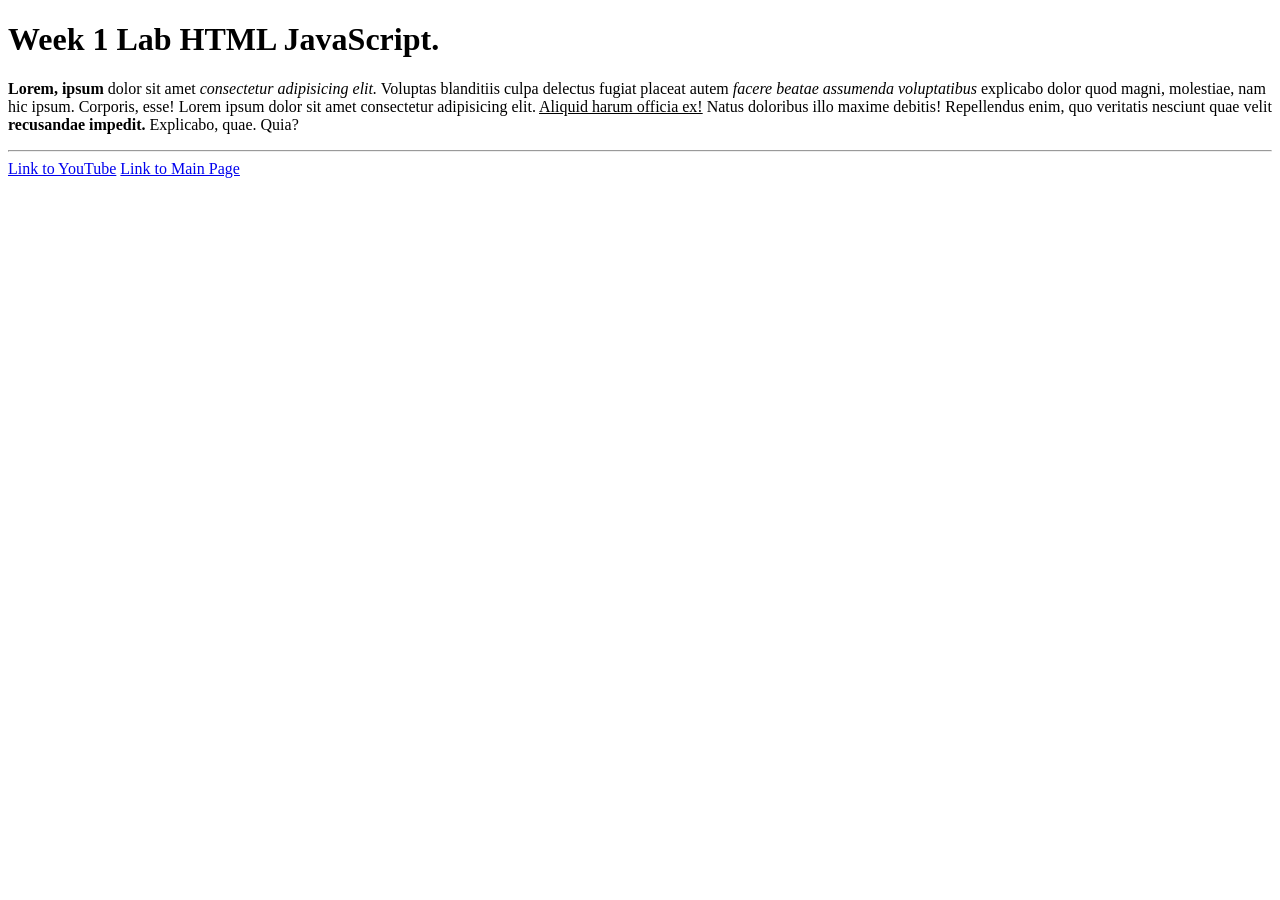
==== Week1/index.html @ eaa7e55d "End of Class Week 1" ====
<!DOCTYPE html>
<html lang="en">
    <head>
        <meta charset="UTF-8">
        <meta http-equiv="X-UA-Compatible" content="IE=edge">
        <meta name="viewport" content="width=device-width, initial-scale=1.0">
        <title>Week 1 Lab HTML JavaScript</title>
    </head>
    <body>
        <!--Example of Division Tag-->
        <div>
            <!--Example of Header Tag-->
            <h1>Week 1 Lab HTML JavaScript.</h1>
            <!--Example of Paragrphe Tag-->
            <p><b>Lorem, ipsum</b><!--Bold Tag--> dolor sit amet <i>consectetur adipisicing elit.</i><!--Italicize Tag--> Voluptas blanditiis culpa delectus fugiat placeat autem <em>facere beatae assumenda voluptatibus</em><!--Emphasize Tag--> explicabo dolor quod magni, molestiae, nam hic ipsum. Corporis, esse! Lorem ipsum dolor sit amet consectetur adipisicing elit. <u>Aliquid harum officia ex!</u> <!--Underline Tag--> Natus doloribus illo maxime debitis! Repellendus enim, quo veritatis nesciunt quae velit <strong>recusandae impedit.</strong> <!--Strong Tag--> Explicabo, quae. Quia?</p>

            <hr><!--Horizontal Rule Tag-->

            <!--Anchor Tags Links-->
            <!--Example of Absolute Link-->
            <a href="http://www.youtube.com">Link to YouTube</a>
            <!--Example of Realtive Link-->
            <a href="../index.html">Link to Main Page</a>

        </div>
        
    </body>
</html>
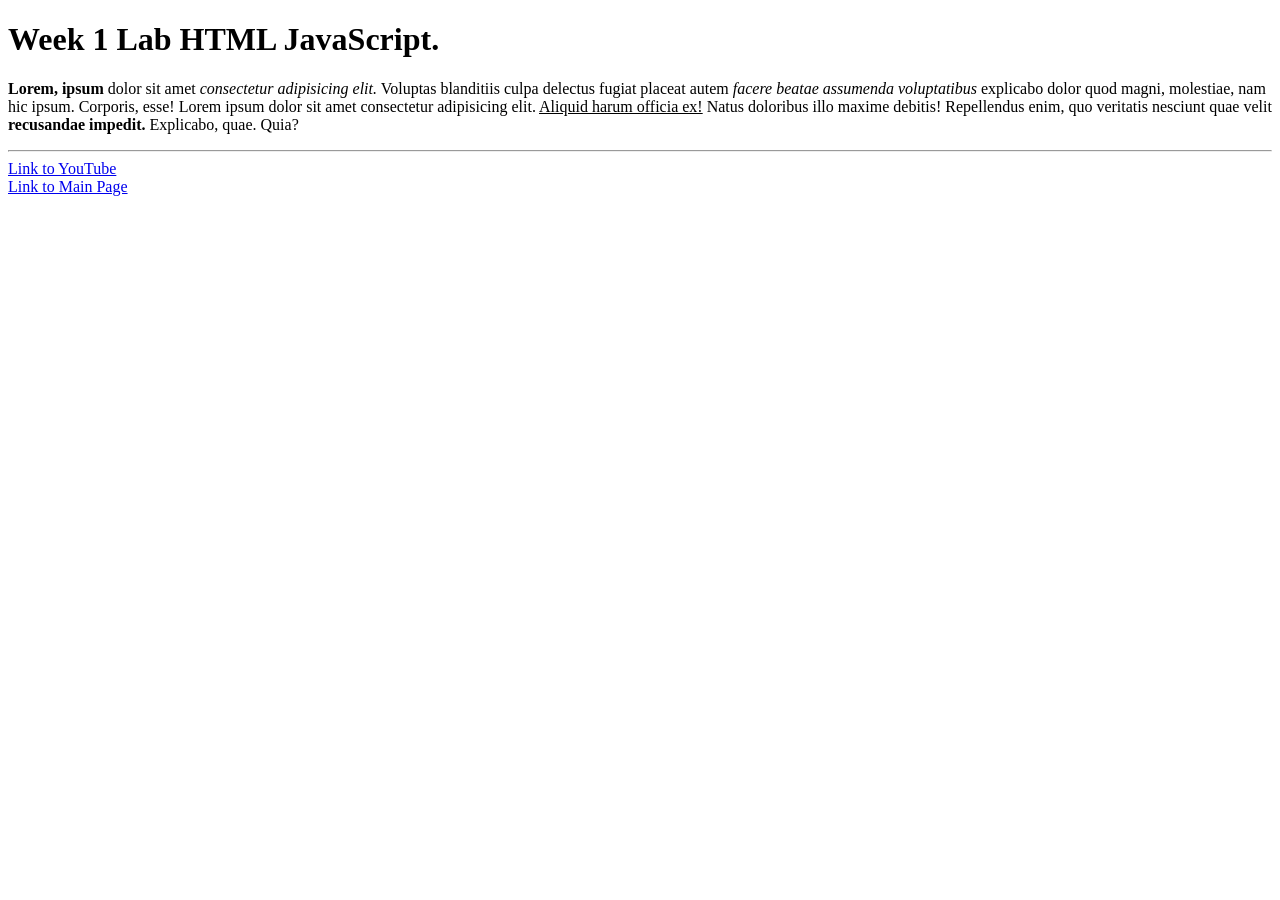
==== commit f517bb69: "Added line break" ====
--- a/Week1/index.html
+++ b/Week1/index.html
@@ -19,6 +19,8 @@
             <!--Anchor Tags Links-->
             <!--Example of Absolute Link-->
             <a href="http://www.youtube.com">Link to YouTube</a>
+            <!--Example of Line Break-->
+            <br>
             <!--Example of Realtive Link-->
             <a href="../index.html">Link to Main Page</a>
 
